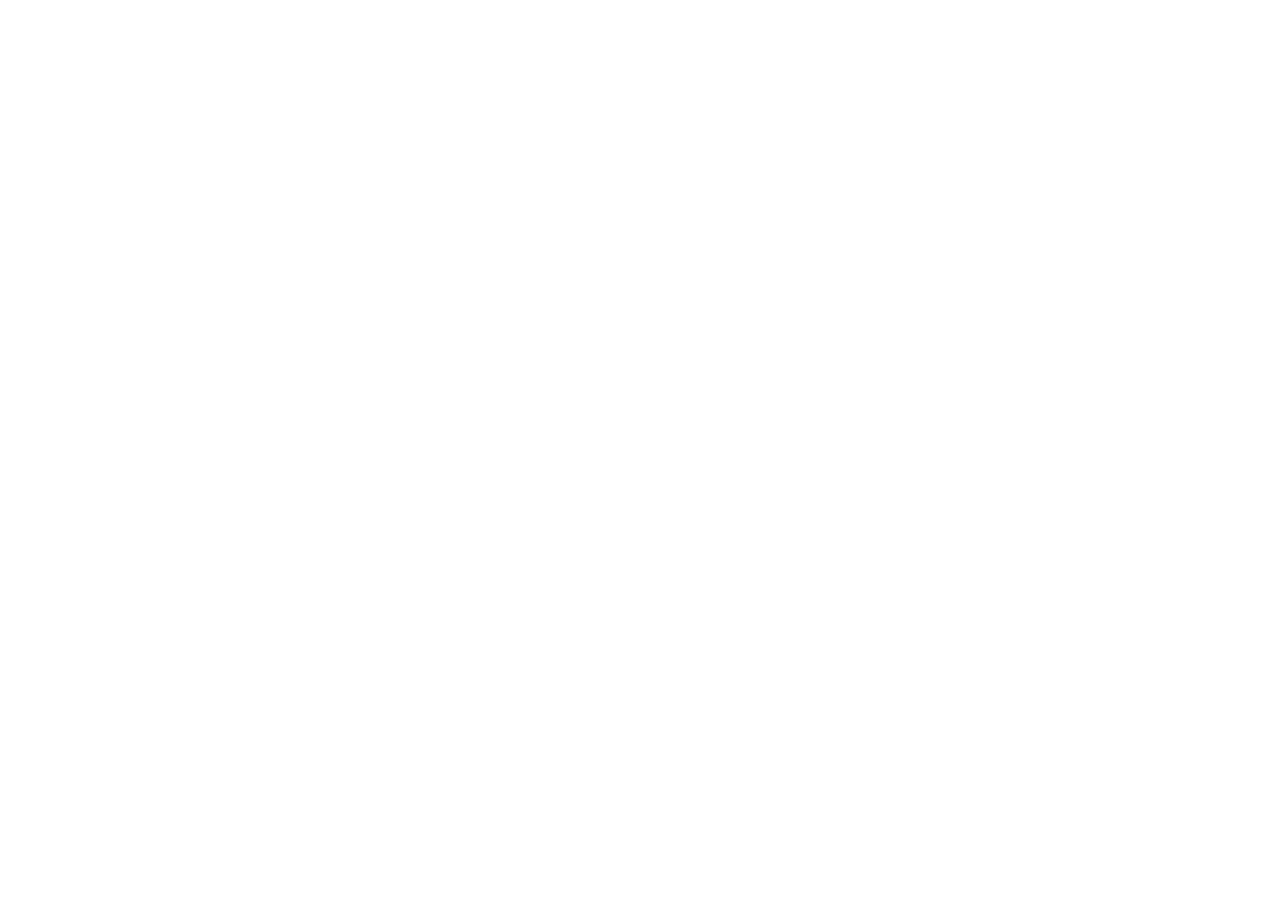
==== index.html @ 650a39a1 "index create" ====
<!DOCTYPE html>
<html lang="pt-br">
<head>
    <meta charset="UTF-8">
    <meta name="viewport" content="width=device-width, initial-scale=1.0">
    <link rel="stylesheet" href="css/style.css">
    <title>Guild PAKAY</title>
</head>
<body>
    
</body>
</html>
---- css/style.css ----
@charset "UTF-8";

:root{
    
}

*{
    margin: 0px;
    padding: 0px;
}
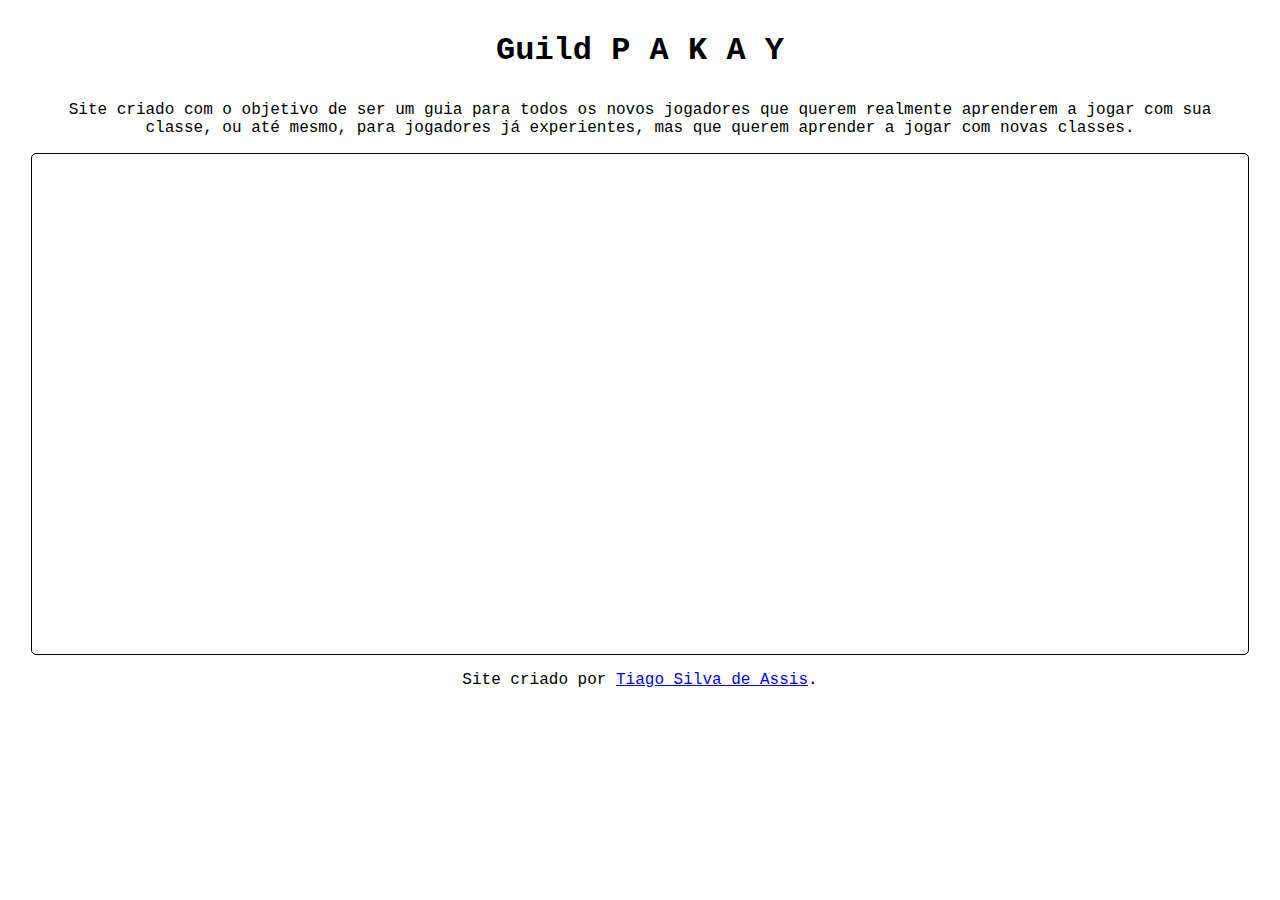
==== commit 9cb4da4b: "project update" ====
--- a/index.html
+++ b/index.html
@@ -7,6 +7,17 @@
     <title>Guild PAKAY</title>
 </head>
 <body>
-    
+    <header>
+        <h1>Guild P A K A Y</h1>
+        <p>Site criado com o objetivo de ser um guia para todos os novos jogadores que querem realmente aprenderem a jogar com sua <br>classe, ou até mesmo, para jogadores já experientes, mas que querem aprender a jogar com novas classes.</p>
+    </header>
+    <main>
+        <div id="container">
+            
+        </div>
+    </main>
+    <footer>
+        <p>Site criado por <a href="https://github.com/tiagosassis" target="_blank" rel="external">Tiago Silva de Assis</a>.</p>
+    </footer>
 </body>
 </html>--- a/css/style.css
+++ b/css/style.css
@@ -1,10 +1,29 @@
 @charset "UTF-8";
 
 :root{
-    
+    --font-padrao: 'Courier new', Consolas, Helvetica, sans-serif;
 }
 
 *{
     margin: 0px;
     padding: 0px;
+}
+
+body{
+    font-family: var(--font-padrao);
+    text-align: center;
+    margin: auto;
+    min-width: 300px;
+    max-width: 1250px;
+}
+
+main{
+    border: 1px solid black;
+    border-radius: 5px;
+    height: 500px;
+    margin: 1em;
+}
+
+h1{
+    padding: 1em;
 }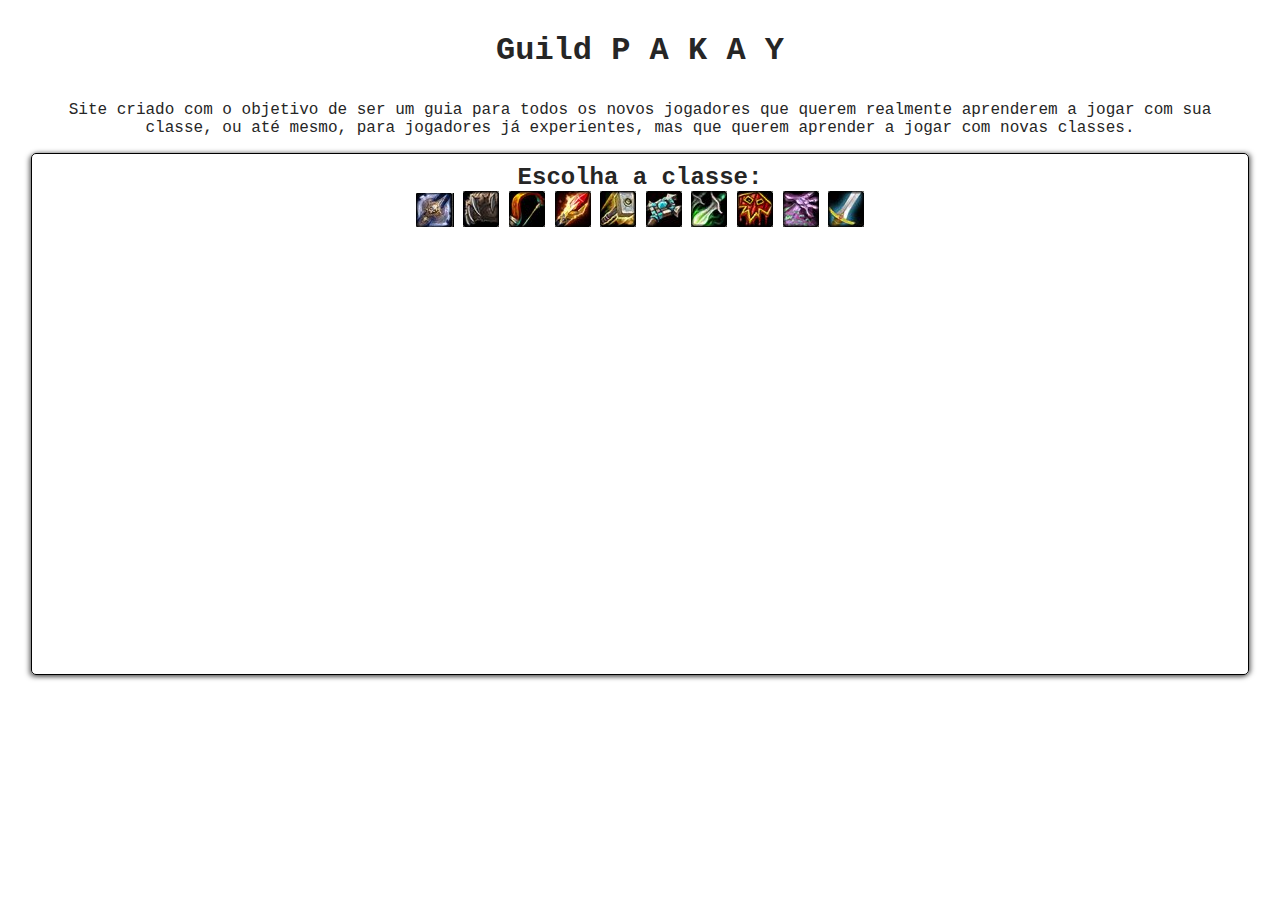
==== commit 15f67b60: "index update" ====
--- a/index.html
+++ b/index.html
@@ -13,11 +13,20 @@
     </header>
     <main>
         <div id="container">
-            
+            <h2>Escolha a classe:</h2>
+            <picture>
+                <a href="#"><img src="images/dk.png" alt="Death Knight"></a>
+                <a href="#"><img src="images/druid.png" alt="Druid"></a>
+                <a href="#"><img src="images/hunter.png" alt="Hunter"></a>
+                <a href="#"><img src="images/mage.png" alt="Mage"></a>
+                <a href="paladin.html" target="_blank"><img src="images/paladin.png" alt="Paladin"></a>
+                <a href="#"><img src="images/priest.png" alt="Priest"></a>
+                <a href="#"><img src="images/rogue.png" alt="Rogue"></a>
+                <a href="#"><img src="images/shaman.png" alt="Shaman"></a>
+                <a href="#"><img src="images/warlock.png" alt="Warlock"></a>
+                <a href="#"><img src="images/warrior.png" alt="Warrior"></a>
+            </picture>
         </div>
     </main>
-    <footer>
-        <p>Site criado por <a href="https://github.com/tiagosassis" target="_blank" rel="external">Tiago Silva de Assis</a>.</p>
-    </footer>
 </body>
 </html>--- a/css/style.css
+++ b/css/style.css
@@ -1,6 +1,16 @@
 @charset "UTF-8";
 
 :root{
+    --cor-dark-de-fundo: #000000;
+    --cor-dark-primeiro-plano: #363636;
+    --cor-dark-texto-primario: #A7A6A6;
+    --cor-dark-texto-secundario: #EEEEEE;
+
+    --cor-de-fundo: #FFFFFF;
+    --cor-primeiro-plano: #FFFFFF;
+    --cor-texto-primario: #262626;
+    --cor-texto-secundario: #ACACAC;
+
     --font-padrao: 'Courier new', Consolas, Helvetica, sans-serif;
 }
 
@@ -15,15 +25,26 @@
     margin: auto;
     min-width: 300px;
     max-width: 1250px;
+    background-color: var(--cor-de-fundo);
+}
+
+header{
+    color: var(--cor-texto-primario);
 }
 
 main{
     border: 1px solid black;
+    box-shadow: 2px 0px 5px rgba(0, 0, 0, 0.500), -2px 2px 5px rgba(0, 0, 0, 0.500);
     border-radius: 5px;
     height: 500px;
     margin: 1em;
+    padding: 10px;
 }
 
 h1{
     padding: 1em;
+}
+
+h2{
+    color: var(--cor-texto-primario);
 }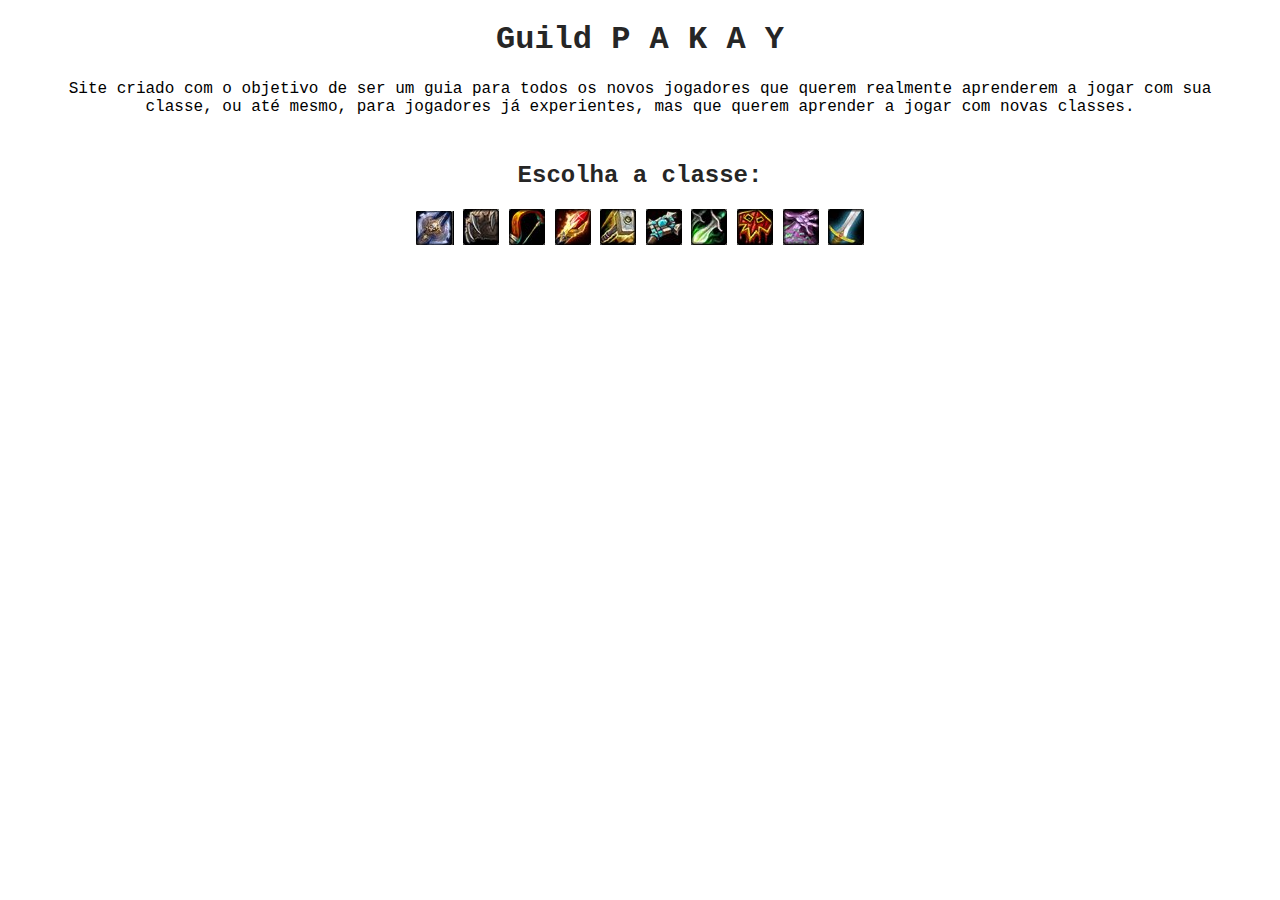
==== commit 8e9e6034: "update paladin" ====
--- a/index.html
+++ b/index.html
@@ -5,6 +5,11 @@
     <meta name="viewport" content="width=device-width, initial-scale=1.0">
     <link rel="stylesheet" href="css/style.css">
     <title>Guild PAKAY</title>
+    <style>
+        body{
+            text-align: center;
+        }
+    </style>
 </head>
 <body>
     <header>
--- a/css/style.css
+++ b/css/style.css
@@ -14,37 +14,32 @@
     --font-padrao: 'Courier new', Consolas, Helvetica, sans-serif;
 }
 
-*{
-    margin: 0px;
-    padding: 0px;
-}
+
 
 body{
     font-family: var(--font-padrao);
-    text-align: center;
     margin: auto;
     min-width: 300px;
     max-width: 1250px;
     background-color: var(--cor-de-fundo);
 }
 
-header{
-    color: var(--cor-texto-primario);
-}
-
 main{
-    border: 1px solid black;
-    box-shadow: 2px 0px 5px rgba(0, 0, 0, 0.500), -2px 2px 5px rgba(0, 0, 0, 0.500);
     border-radius: 5px;
-    height: 500px;
-    margin: 1em;
     padding: 10px;
 }
 
+img#build{
+    width: 100%;
+    height: 100%;
+}
+
 h1{
-    padding: 1em;
+    color: var(--cor-texto-primario);
+    text-align: center;
 }
 
 h2{
     color: var(--cor-texto-primario);
+    text-align: center;
 }